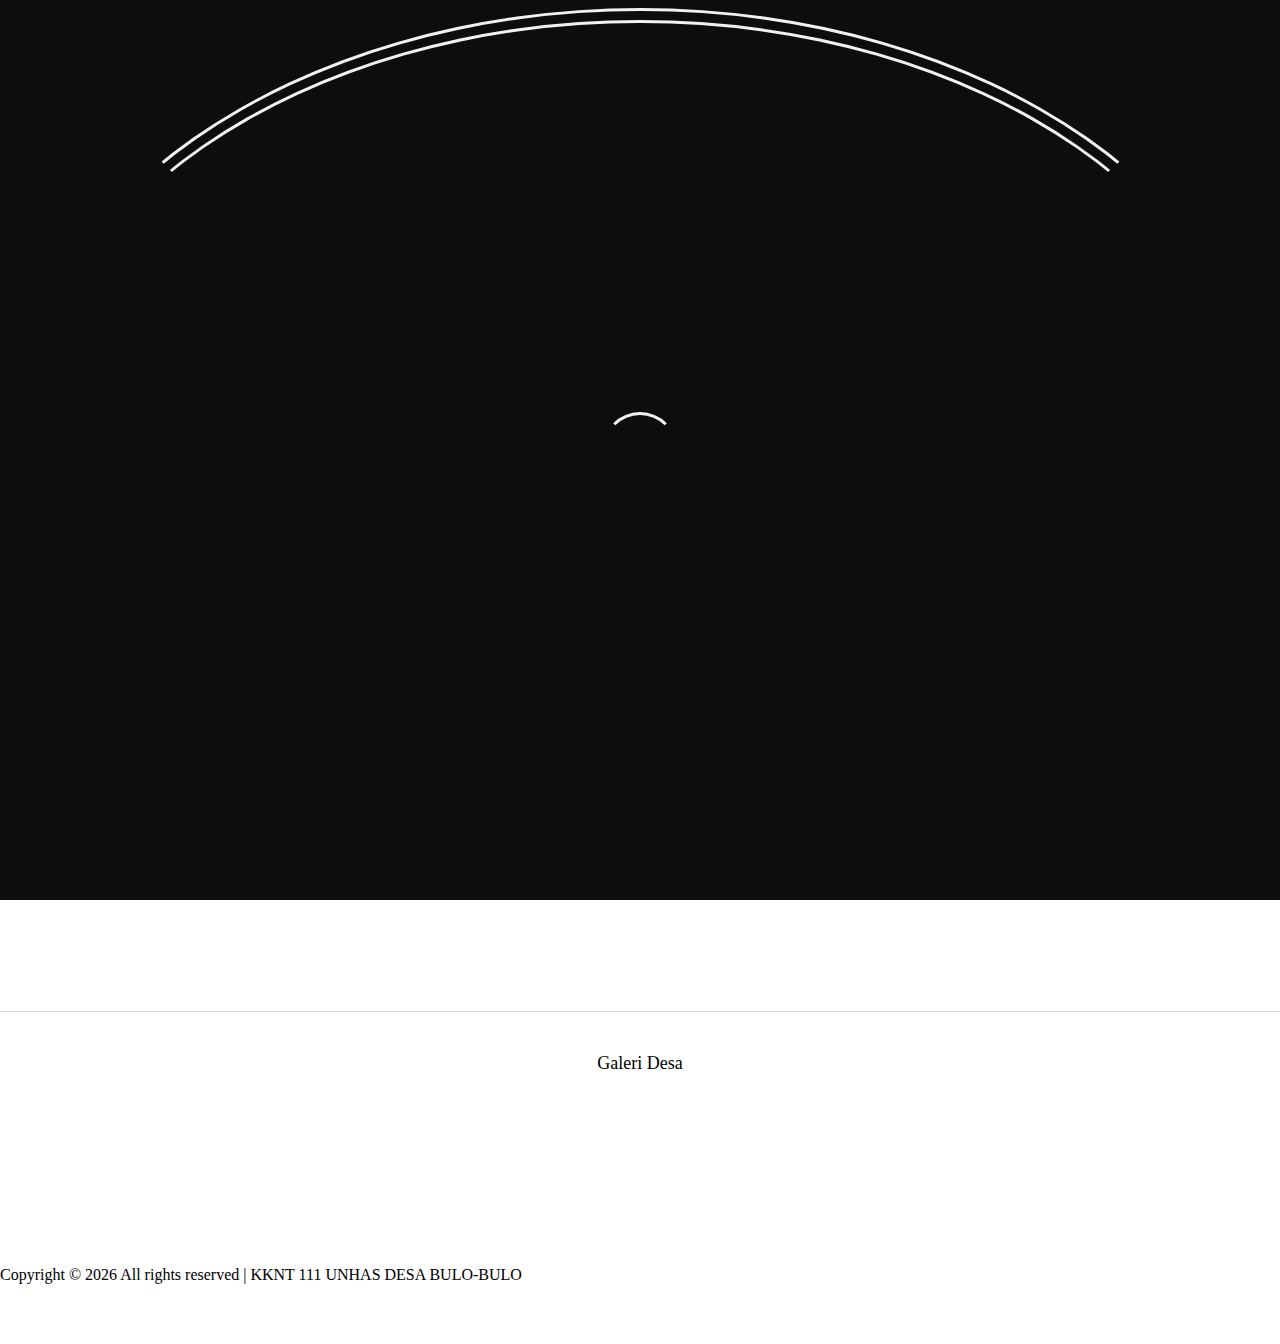
==== about-us.html @ a656d566 "Add files via upload" ====
<!DOCTYPE html>
<html lang="en">
  <head>
    <meta charset="UTF-8" />
    <meta name="description" content="" />
    <meta http-equiv="X-UA-Compatible" content="IE=edge" />
    <meta name="viewport" content="width=device-width, initial-scale=1, shrink-to-fit=no" />
    <!-- The above 4 meta tags *must* come first in the head; any other head content must come *after* these tags -->

    <!-- Title -->
    <title>Website Desa Bulo-Bulo</title>

    <!-- Favicon -->
    <link rel="icon" href="img/core-img/favicon.ico" />

    <!-- Style CSS -->
    <link rel="stylesheet" href="style.css" />
  </head>

  <body>
    <!-- Preloader -->
    <div id="preloader">
      <div class="preload-content">
        <div id="original-load"></div>
      </div>
    </div>

    <!-- ##### Header Area Start ##### -->
    <header class="header-area">
      <!-- Top Header Area -->
      <div class="top-header">
      </div>


      <!-- Nav Area -->
      <div class="original-nav-area" id="stickyNav">
        <div class="classy-nav-container breakpoint-off">
          <div class="container">
            <!-- Classy Menu -->
            <nav class="classy-navbar justify-content-between">
              <!-- Subscribe btn -->
              <div class="subscribe-btn">
                <a href="#" class="btn subscribe-btn" data-toggle="modal" data-target="#subsModal">Kunjungi Desa Kami</a>
              </div>

              <!-- Navbar Toggler -->
              <div class="classy-navbar-toggler">
                <span class="navbarToggler"><span></span><span></span><span></span></span>
              </div>

              <!-- Menu -->
              <div class="classy-menu" id="originalNav">
                <!-- close btn -->
                <div class="classycloseIcon">
                  <div class="cross-wrap"><span class="top"></span><span class="bottom"></span></div>
                </div>

                <!-- Nav Start -->
                <div class="classynav">
                  <ul>
                    <li><a href="index.html">Beranda</a></li>
                    <li><a href="about-us.html">Sejarah</a></li>
                    <li><a href="kependudukan.html">Informasi Umum</a></li>
                  </ul>
                <!-- Nav End -->
              </div>
            </nav>
          </div>
        </div>
      </div>
    </header>
    <!-- ##### Header Area End ##### -->

    <!-- ##### Breadcumb Area Start ##### -->
    <div class="breadcumb-area bg-img" style="background-image: url(gambar/padi.jpg)">
      <div class="container h-100">
        <div class="row h-100 align-items-center">
          <div class="col-12">
            <div class="breadcumb-content text-center">
              <h2>Sejarah Desa Bulo-Bulo</h2>
            </div>
          </div>
        </div>
      </div>
    </div>
    <!-- ##### Breadcumb Area End ##### -->

    <!-- ##### Blog Wrapper Start ##### -->
    <div class="blog-wrapper section-padding-100-0 clearfix">
      <div class="container">
        <div class="row align-items-end">
          <!-- Single Blog Area -->
          <div class="col-12 col-lg-4">
            <div class="single-blog-area clearfix mb-100">
              <!-- Blog Content -->
              <div class="single-blog-content">
                <div class="line"></div>
                <a href="#" class="post-tag">Tentang Desa</a>
                <h4><a href="#" class="post-headline">Sejarah Desa Bulo-Bulo</a></h4>
                <p class="mb-3">
                    Terdapat dua pendapat menurut warga sekitar yang dipercayai sebagai sejarah Desa Bulo-Bulo, yaitu: <br>
                    Pendapat pertama ialah menurut Dg Turu, beliau merupakan salah satu tokoh masyarakat yang mengatakan bahwa penduduk pertama dari Desa Bulo-Bulo berasal dari Desa Bulo-Bulo yang berada di Kabupaten Bulukumba. Kedatangan mereka sembari membawa rumpun pohon bambu (BULO) yang melambangkan desa asalnya yaitu Desa Bulo-Bulo Kabupaten Bulukumba.
                </p>
              </div>
            </div>
          </div>
          <!-- Single Blog Area -->
          <div class="col-12 col-lg-4">
            <div class="single-blog-area clearfix mb-100">
              <!-- Blog Content -->
              <div class="single-blog-content">
                <p class="mb-3">
                    Pendapat kedua adalah menurut H. Jarimollah Dg. Tobo, salah seorang tokoh masyarakat yang memberikan pengertian bahwa dulunya Desa Bulo-Bulo merupakan bagian dari laut flores yang airnya terlihat semakin surut dan telihat sebatang bambu (BULO) yang tumbuh dengan suburnya. Dengan adanya sebagian dari batang bambu ini maka orang beraggapan bahwa bambu itu adalah suatu benda yang di anggap keramat yang mana setiap tahunnya diupacarakan dengan menyembelih hewan disertai dengan permainan antara muda mudi.
                </p>
              </div>
            </div>
          </div>
          <!-- Single Blog Area -->
          <div class="col-12 col-md-6 col-lg-4">
            <div class="single-catagory-area clearfix mb-100">
              <img src="gambar/hhhhh.jpg" alt="" />
            </div>
          </div>
        </div>
      </div>
    </div>
    <!-- ##### Blog Wrapper End ##### -->

        <!-- ##### Instagram Feed Area Start ##### -->
        <div class="instagram-feed-area">
            <div class="container">
              <div class="row">
                <div class="col-12">
                  <div class="insta-title">
                    <h5>Galeri Desa</h5>
                  </div>
                </div>
              </div>
            </div>
             <!-- Instagram Slides -->
             <div class="instagram-slides owl-carousel">
              <!-- Single Insta Feed -->
              <div class="single-insta-feed">
                <img src="gambar/Back2.jpg" alt="" />
              </div>
              <!-- Single Insta Feed -->
              <div class="single-insta-feed">
                <img src="gambar/padi.jpg" alt="" />
              </div>
              <!-- Single Insta Feed -->
              <div class="single-insta-feed">
                <img src="gambar/padilangit.jpg" alt="" />
              </div>
              <!-- Single Insta Feed -->
              <div class="single-insta-feed">
                <img src="gambar/beach bg 1.jpg" alt="" />
              </div>
              <!-- Single Insta Feed -->
              <div class="single-insta-feed">
                <img src="gambar/padi2.jpg" alt="" />
              </div>
            </div>
          </div>
          <!-- ##### Instagram Feed Area End ##### -->
      


    <!-- ##### Footer Area Start ##### -->
    <footer class="footer-area text-center">
      <div class="container">
        <div class="row">
          <div class="col-12">
            <!-- Footer Nav Area -->
            <div class="classy-nav-container breakpoint-off">
              <!-- Classy Menu -->
              <nav class="classy-navbar justify-content-center">
                <!-- Navbar Toggler -->
                <div class="classy-navbar-toggler">
                  <span class="navbarToggler"><span></span><span></span><span></span></span>
                </div>

                <!-- Menu -->
                <div class="classy-menu">
                  <!-- close btn -->
                  <div class="classycloseIcon">
                    <div class="cross-wrap"><span class="top"></span><span class="bottom"></span></div>
                  </div>
                </div>
              </nav>
            </div>
          </div>
        </div>
      </div>

       <!-- Link back to Colorlib can't be removed. Template is licensed under CC BY 3.0. -->
       Copyright &copy;
       <script>
         document.write(new Date().getFullYear());
       </script>
       All rights reserved | KKNT 111 UNHAS DESA BULO-BULO</i> <a href="https://colorlib.com" target="_blank"></a>
       <!-- Link back to Colorlib can't be removed. Template is licensed under CC BY 3.0. -->
     </footer>
     <!-- ##### Footer Area End ##### -->

    <!-- jQuery (Necessary for All JavaScript Plugins) -->
    <script src="js/jquery/jquery-2.2.4.min.js"></script>
    <!-- Popper js -->
    <script src="js/popper.min.js"></script>
    <!-- Bootstrap js -->
    <script src="js/bootstrap.min.js"></script>
    <!-- Plugins js -->
    <script src="js/plugins.js"></script>
    <!-- Active js -->
    <script src="js/active.js"></script>
  </body>
</html>
---- style.css ----
/* [ -- Master Stylesheet -- ]

------------------------------------------------------
:: Template Name: Original - Lifestyle Blog Template
:: Author: Colorlib
:: Author URL: https://colorlib.com
:: Version: 1.0.0
:: Created: April 3, 2018
:: Last Updated: April 3, 2018
-------------------------------------------------- */
/* :: Import Fonts */
@import url('https://fonts.googleapis.com/css?family=Open+Sans:300,400,600,700');
@import url(css/bootstrap.min.css);
@import url(css/classy-nav.css);
@import url(css/animate.css);
@import url(css/owl.carousel.css);
@import url(css/font-awesome.min.css);
@font-face {
  font-family: 'helveticaneuebold';
  src: url('fonts/helvetica_neu_bold-webfont.woff2') format('woff2'), url('fonts/helvetica_neu_bold-webfont.woff') format('woff');
  font-weight: normal;
  font-style: normal;
}
@font-face {
  font-family: 'helveticaneuemedium';
  src: url('fonts/helveticaneue_medium-webfont.woff2') format('woff2'), url('fonts/helveticaneue_medium-webfont.woff') format('woff');
  font-weight: normal;
  font-style: normal;
}
/* :: Import All CSS */
/* :: Base CSS */
* {
  margin: 0;
  padding: 0;
}

body {
  font-family: 'helveticaneuemedium';
  background-color: #ffffff;
}

h1,
h2,
h3,
h4,
h5,
h6 {
  color: #000000;
  font-weight: 500;
  line-height: 1.3;
  font-family: 'helveticaneuemedium';
}

p {
  color: #878787;
  font-size: 14px;
  line-height: 1.4;
  font-family: 'helveticaneuemedium';
}

a {
  -webkit-transition-duration: 500ms;
  transition-duration: 500ms;
  text-decoration: none;
  outline: none;
  font-size: 14px;
  font-family: 'helveticaneuemedium';
  color: #4f4d4d;
}
a:hover,
a:focus {
  font-family: 'helveticaneuemedium';
  -webkit-transition-duration: 500ms;
  transition-duration: 500ms;
  text-decoration: none;
  outline: none;
  font-size: 14px;
}

#preloader {
  display: -webkit-box;
  display: -ms-flexbox;
  display: flex;
  -webkit-box-align: center;
  -ms-flex-align: center;
  -ms-grid-row-align: center;
  align-items: center;
  -webkit-box-pack: center;
  -ms-flex-pack: center;
  justify-content: center;
  background-color: #0d0d0d;
  position: fixed;
  width: 100%;
  height: 100%;
  z-index: 1000000;
}

#original-load {
  width: 70px;
  height: 70px;
  border-radius: 50%;
  border: 3px;
  border-style: solid;
  border-color: transparent;
  border-top-color: #f1f1f1;
  -webkit-animation: original 2400ms linear infinite;
  animation: original 2400ms linear infinite;
  z-index: 999;
}
#original-load:before {
  content: '';
  position: absolute;
  top: 7.5px;
  left: 7.5px;
  right: 7.5px;
  bottom: 7.5px;
  border-radius: 50%;
  border: 3px;
  border-style: solid;
  border-color: transparent;
  border-top-color: #f1f1f1;
  -webkit-animation: original 2700ms linear infinite;
  animation: original 2700ms linear infinite;
}
#original-load:after {
  content: '';
  position: absolute;
  top: 20px;
  left: 20px;
  right: 20px;
  bottom: 20px;
  border-radius: 50%;
  border: 3px;
  border-style: solid;
  border-color: transparent;
  border-top-color: #f1f1f1;
  -webkit-animation: original 1800ms linear infinite;
  animation: original 1800ms linear infinite;
}

@-webkit-keyframes original {
  0% {
    -webkit-transform: rotate(0deg);
    transform: rotate(0deg);
  }
  100% {
    -webkit-transform: rotate(360deg);
    transform: rotate(360deg);
  }
}
@keyframes original {
  0% {
    -webkit-transform: rotate(0deg);
    transform: rotate(0deg);
  }
  100% {
    -webkit-transform: rotate(360deg);
    transform: rotate(360deg);
  }
}
ul,
ol {
  margin: 0;
}
ul li,
ol li {
  list-style: none;
}

img {
  height: auto;
  max-width: 100%;
}

.mt-15 {
  margin-top: 15px;
}

.mt-30 {
  margin-top: 30px;
}

.mt-50 {
  margin-top: 50px;
}

.mt-70 {
  margin-top: 70px;
}

.mt-100 {
  margin-top: 100px;
}

.mb-15 {
  margin-bottom: 15px;
}

.mb-30 {
  margin-bottom: 30px;
}

.mb-50 {
  margin-bottom: 50px;
}

.ml-15 {
  margin-left: 15px;
}

.ml-30 {
  margin-left: 30px;
}

.mr-15 {
  margin-right: 15px;
}

.mr-30 {
  margin-right: 30px;
}

.mb-70 {
  margin-bottom: 70px;
}

.mb-100 {
  margin-bottom: 100px;
}

.bg-img {
  background-position: center center;
  background-size: cover;
  background-repeat: no-repeat;
}

.bg-transparent {
  background-color: transparent;
}

.font-bold {
  font-weight: 700;
}

.font-light {
  font-weight: 300;
}

.height-400 {
  height: 400px !important;
}

.height-500 {
  height: 500px !important;
}

.height-600 {
  height: 600px !important;
}

.height-700 {
  height: 700px !important;
}

.height-800 {
  height: 800px !important;
}

.section-padding-100 {
  padding: 100px 0;
}

.section-padding-50 {
  padding: 50px 0;
}

.section-padding-50-0 {
  padding: 50px 0 0 0;
}

.section-padding-100-70 {
  padding: 100px 0 70px;
}

.section-padding-100-50 {
  padding: 100px 0 50px;
}

.section-padding-100-0 {
  padding: 100px 0 0;
}

.section-padding-0-100 {
  padding: 0 0 100px;
}

.section-padding-100-20 {
  padding: 100px 0 20px 0;
}

#scrollUp {
  bottom: 60px;
  right: 60px;
  font-size: 13px;
  text-align: center;
  color: #878787;
  letter-spacing: 2px;
  border-bottom: 2px solid #878787;
  -webkit-transition-duration: 500ms;
  transition-duration: 500ms;
  text-transform: uppercase;
  padding: 5px 10px;
  line-height: 1;
}
#scrollUp:hover {
  color: #30336b;
  border-color: #30336b;
}
@media only screen and (min-width: 768px) and (max-width: 991px) {
  #scrollUp {
    bottom: 30px;
    right: 30px;
  }
}
@media only screen and (max-width: 767px) {
  #scrollUp {
    bottom: 30px;
    right: 30px;
  }
}

.bg-gray {
  background-color: #f1f1f1;
}

.background-overlay {
  position: relative;
  z-index: 2;
}
.background-overlay:after {
  position: absolute;
  z-index: -1;
  top: 0;
  left: 0;
  width: 100%;
  height: 100%;
  content: '';
  background-color: rgba(0, 0, 0, 0.6);
}

.original-btn {
  position: relative;
  z-index: 1;
  padding: 0 30px;
  min-width: 175px;
  height: 60px;
  border: 1px solid;
  border-color: #dcdcdc;
  font-size: 14px;
  border-radius: 0;
  line-height: 59px;
  text-transform: uppercase;
  letter-spacing: 3px;
  font-family: 'Open Sans', sans-serif;
  box-shadow: 0 0 30px rgba(0, 0, 0, 0.1);
  color: #000000;
}
.original-btn:hover,
.original-btn:focus {
  font-family: 'Open Sans', sans-serif;
  color: #ffffff;
  border-color: #30336b;
  background-color: #30336b;
}

/* :: Header Area CSS */
.header-area {
  position: relative;
  width: 100%;
  z-index: 100;
  -webkit-transition-duration: 500ms;
  transition-duration: 500ms;
}
.header-area .top-header {
  height: 10px;
}
@media only screen and (max-width: 767px) {
  .header-area .top-header {
    height: 90px;
  }
}
@media only screen and (min-width: 576px) and (max-width: 767px) {
  .header-area .top-header {
    height: 70px;
  }
}
.header-area .top-header .top-social-area {
  text-align: right;
}
@media only screen and (max-width: 767px) {
  .header-area .top-header .top-social-area {
    text-align: left;
  }
}
.header-area .top-header .top-social-area a {
  display: inline-block;
  padding: 5px 15px;
  color: #000000;
  font-size: 13px;
}
.header-area .top-header .top-social-area a:hover,
.header-area .top-header .top-social-area a:focus {
  color: #30336b;
}
@media only screen and (min-width: 768px) and (max-width: 991px) {
  .header-area .top-header .top-social-area a {
    padding: 5px 7px;
  }
}
@media only screen and (max-width: 767px) {
  .header-area .top-header .top-social-area a {
    padding: 5px 7px;
  }
}
@media only screen and (min-width: 576px) and (max-width: 767px) {
  .header-area .top-header .top-social-area a {
    padding: 5px 4px;
  }
}
.header-area .logo-area {
  height: 170px;
  border-top: 1px solid #e1e1e1;
  border-bottom: 1px solid #e1e1e1;
}
@media only screen and (max-width: 767px) {
  .header-area .logo-area {
    height: 100px;
  }
}
.header-area .original-nav-area {
  height: 100px;
}
@media only screen and (max-width: 767px) {
  .header-area .original-nav-area {
    height: 70px;
  }
}
.header-area .original-nav-area .subscribe-btn a {
  display: inline-block;
  min-width: 140px;
  height: 40px;
  background-color: #465e84;
  color: #ffffff;
  border-radius: 0;
  font-size: 12px;
  text-transform: uppercase;
  line-height: 40px;
  padding: 0;
}
.header-area .original-nav-area .subscribe-btn a:hover,
.header-area .original-nav-area .subscribe-btn a:focus {
  background-color: #30336b;
}
.header-area .original-nav-area .classynav ul li a {
  text-transform: uppercase;
  color: #4f4d4d;
}
.header-area .original-nav-area .classynav ul li a:focus,
.header-area .original-nav-area .classynav ul li a:hover {
  color: #000000;
}
.header-area .original-nav-area .classy-nav-container {
  background-color: transparent;
}
.header-area .original-nav-area .classy-navbar {
  height: 100px;
  padding: 0;
}
@media only screen and (max-width: 767px) {
  .header-area .original-nav-area .classy-navbar {
    height: 70px;
  }
}
.header-area .is-sticky .original-nav-area {
  background-color: #ffffff;
  margin-top: 0;
  box-shadow: 0 5px 15px rgba(0, 0, 0, 0.15);
  position: fixed;
  width: 100%;
  height: 70px;
  top: 0;
  left: 0;
  right: 0;
  z-index: 900;
}
.header-area .is-sticky .original-nav-area .classy-navbar {
  height: 70px;
}

#breakingNewsTicker.ticker {
  width: 100%;
  text-align: left;
  position: relative;
  overflow: hidden;
}
#breakingNewsTicker.ticker ul {
  width: 100%;
  position: relative;
}
#breakingNewsTicker.ticker ul li {
  display: none;
  width: 100%;
}
#breakingNewsTicker.ticker ul li a {
  color: #000000;
  font-size: 14px;
  text-transform: uppercase;
}
#breakingNewsTicker.ticker ul li a:hover {
  color: #30336b;
}

.modal-backdrop.show {
  opacity: 0.8 !important;
}

.subscribe-newsletter-area .modal-content {
  border-radius: 0;
}
.subscribe-newsletter-area .modal-content .modal-body {
  padding: 70px;
}
@media only screen and (max-width: 767px) {
  .subscribe-newsletter-area .modal-content .modal-body {
    padding: 40px 30px;
  }
}
.subscribe-newsletter-area .modal-content .modal-body .title {
  font-size: 18px;
  margin-bottom: 20px;
}
.subscribe-newsletter-area .modal-content .modal-body .newsletterForm {
  position: relative;
  z-index: 1;
}
.subscribe-newsletter-area .modal-content .modal-body .newsletterForm input {
  width: 100%;
  height: 60px;
  border: 1px solid #787878;
  font-size: 14px;
  font-family: 'Open Sans', sans-serif;
  -webkit-transition-duration: 500ms;
  transition-duration: 500ms;
  font-style: italic;
  margin-bottom: 15px;
  padding: 0 30px;
}
.subscribe-newsletter-area .modal-content .modal-body .newsletterForm input:focus {
  border: 1px solid #000000;
}
.subscribe-newsletter-area .modal-content .modal-body .newsletterForm button[type='submit'] {
  background-color: #ffffff;
}
.subscribe-newsletter-area .modal-content .modal-body .newsletterForm button[type='submit']:hover {
  background-color: #30336b;
  color: #ffffff;
}
.subscribe-newsletter-area .close {
  position: absolute;
  top: -30px;
  right: 0;
  background-color: red !important;
  width: 30px;
  height: 30px;
  color: #ffffff;
  font-weight: 400;
}
.subscribe-newsletter-area .close:hover {
  color: #ffffff;
}

/* :: Hero Slides Area CSS */
.hero-slides {
  position: relative;
  z-index: 1;
}
.hero-slides .single-hero-slide {
  position: relative;
  z-index: 1;
  height: 670px;
}
@media only screen and (min-width: 992px) and (max-width: 1199px) {
  .hero-slides .single-hero-slide {
    height: 500px;
  }
}
@media only screen and (min-width: 768px) and (max-width: 991px) {
  .hero-slides .single-hero-slide {
    height: 450px;
  }
}
@media only screen and (max-width: 767px) {
  .hero-slides .single-hero-slide {
    height: 250px;
  }
}
.hero-slides .single-hero-slide .slide-content {
  display: none;
}
.hero-slides .single-hero-slide .slide-content .post-tag {
  margin-bottom: 15px;
  display: block;
}
.hero-slides .single-hero-slide .slide-content .post-tag a {
  display: inline-block;
  padding: 3px 10px;
  border-radius: 2px;
  text-transform: uppercase;
  letter-spacing: 2px;
  font-size: 20px;
  color: #ffffff;
}
.hero-slides .single-hero-slide .slide-content h2 a {
  font-size: 40px;
  display: inline-block;
  padding: 12px 20px 5px;
  border-radius: 0;
  text-transform: uppercase;
  color: #ffffff;
  margin-bottom: 0;
}
@media only screen and (min-width: 992px) and (max-width: 1199px) {
  .hero-slides .single-hero-slide .slide-content h2 a {
    font-size: 30px;
  }
}
@media only screen and (min-width: 768px) and (max-width: 991px) {
  .hero-slides .single-hero-slide .slide-content h2 a {
    font-size: 24px;
  }
}
@media only screen and (max-width: 767px) {
  .hero-slides .single-hero-slide .slide-content h2 a {
    font-size: 12px;
    padding: 12px 10px 5px;
  }
}
.hero-slides .center .single-hero-slide .slide-content {
  display: block;
}
.hero-slides .owl-nav .owl-prev,
.hero-slides .owl-nav .owl-next {
  background-color: #cbcbcb;
  top: 50%;
  margin-top: -20px;
  width: 40px;
  height: 40px;
  left: 7%;
  position: absolute;
  z-index: 20;
  text-align: center;
  font-size: 20px;
  color: #ffffff;
  line-height: 42px;
  border-radius: 2px;
  -webkit-transition-duration: 500ms;
  transition-duration: 500ms;
}
.hero-slides .owl-nav .owl-prev:hover,
.hero-slides .owl-nav .owl-prev:focus,
.hero-slides .owl-nav .owl-next:hover,
.hero-slides .owl-nav .owl-next:focus {
  background-color: #0d0d0d;
  color: #ffffff;
}
.hero-slides .owl-nav .owl-next {
  left: auto;
  right: 7%;
}

/* Blog Content Area CSS */
.single-blog-area {
  position: relative;
  z-index: 1;
}
.single-blog-area .single-blog-thumbnail {
  position: relative;
  z-index: 1;
}
.single-blog-area .single-blog-thumbnail img {
  width: 100%;
}
.single-blog-area .single-blog-thumbnail .post-date {
  position: absolute;
  z-index: 10;
  left: 15px;
  top: 15px;
  border: 1px solid #787878;
  background-color: #ffffff;
  padding: 20px 8px;
  text-align: center;
}
.single-blog-area .single-blog-thumbnail .post-date a {
  font-size: 24px;
  text-transform: uppercase;
  color: #000000;
  line-height: 1;
  font-family: 'helveticaneuemedium';
}
.single-blog-area .single-blog-thumbnail .post-date a span {
  display: block;
  font-family: 'Open Sans', sans-serif;
  font-size: 11px;
  color: #878787;
}
.single-blog-area .single-blog-content .line {
  background-color: #c8c8c8;
  width: 26px;
  height: 2px;
  margin-bottom: 20px;
}
.single-blog-area .single-blog-content .post-tag {
  color: #a1a1a1;
  font-size: 11px;
  text-transform: uppercase;
  letter-spacing: 3px;
  margin-bottom: 10px;
  display: block;
}
.single-blog-area .single-blog-content .post-tag:hover,
.single-blog-area .single-blog-content .post-tag:focus {
  color: #000000;
}
.single-blog-area .single-blog-content h4 a {
  display: inline-block;
  color: #000000;
  font-size: 24px;
  margin-bottom: 30px;
}
.single-blog-area .single-blog-content h4 a:hover,
.single-blog-area .single-blog-content h4 a:focus {
  color: #30336b;
}
@media only screen and (min-width: 992px) and (max-width: 1199px) {
  .single-blog-area .single-blog-content h4 a {
    margin-bottom: 20px;
  }
}
.single-blog-area .single-blog-content > p {
  line-height: 2;
  margin-bottom: 70px;
}
@media only screen and (min-width: 992px) and (max-width: 1199px) {
  .single-blog-area .single-blog-content > p {
    margin-bottom: 30px;
  }
}
.single-blog-area .single-blog-content .post-meta p {
  font-size: 9px;
  text-transform: uppercase;
  margin-bottom: 0;
  letter-spacing: 3px;
  display: inline-block;
}
.single-blog-area .single-blog-content .post-meta p:first-of-type {
  margin-right: 30px;
}
.single-blog-area .single-blog-content .post-meta p a {
  font-size: 9px;
  text-transform: uppercase;
  color: #000000;
  letter-spacing: 3px;
}
.single-blog-area.blog-style-2 .single-blog-content > p {
  margin-bottom: 30px;
}

.single-catagory-area {
  position: relative;
  z-index: 1;
}
.single-catagory-area .catagory-title {
  background-color: #000000;
  top: 50%;
  left: 50%;
  width: 226px;
  height: 156px;
  position: absolute;
  z-index: 10;
  -webkit-transform: translate(-50%, -50%);
  transform: translate(-50%, -50%);
  display: -webkit-box;
  display: -ms-flexbox;
  display: flex;
  -webkit-box-align: center;
  -ms-flex-align: center;
  -ms-grid-row-align: center;
  align-items: center;
  -webkit-box-pack: center;
  -ms-flex-pack: center;
  justify-content: center;
  -webkit-transition-duration: 500ms;
  transition-duration: 500ms;
}
.single-catagory-area .catagory-title:hover {
  background-color: #30336b;
}
.single-catagory-area .catagory-title a {
  font-size: 10px;
  color: #ffffff;
  letter-spacing: 3px;
  display: inline-block;
  text-transform: uppercase;
}

.post-tag-content {
  position: absolute;
  width: 1140px;
  top: 0;
  left: 50%;
  -webkit-transform: translateX(-50%);
  transform: translateX(-50%);
}
@media only screen and (min-width: 992px) and (max-width: 1199px) {
  .post-tag-content {
    width: 100%;
  }
}
@media only screen and (min-width: 768px) and (max-width: 991px) {
  .post-tag-content {
    width: 100%;
  }
}
@media only screen and (max-width: 767px) {
  .post-tag-content {
    width: 100%;
  }
}

@media only screen and (min-width: 768px) and (max-width: 991px) {
  .post-sidebar-area {
    margin-top: 100px;
  }
}
@media only screen and (max-width: 767px) {
  .post-sidebar-area {
    margin-top: 100px;
  }
}

.sidebar-widget-area {
  position: relative;
  z-index: 1;
  margin-bottom: 60px;
}
.sidebar-widget-area .search-form {
  position: relative;
  z-index: 1;
}
.sidebar-widget-area .search-form input[type='search'] {
  width: 100%;
  height: 40px;
  border: none;
  border-bottom: 1px solid #bbbec1;
  font-size: 12px;
  font-style: italic;
  font-family: 'Open Sans', sans-serif;
  color: #bbbec1;
  -webkit-transition-duration: 500ms;
  transition-duration: 500ms;
}
.sidebar-widget-area .search-form input[type='search']:focus {
  border-bottom: 1px solid #000000;
}
.sidebar-widget-area .search-form input[type='submit'] {
  display: none;
}
.sidebar-widget-area .newsletterForm {
  position: relative;
  z-index: 1;
}
.sidebar-widget-area .newsletterForm input {
  width: 100%;
  height: 40px;
  border: 1px solid #787878;
  font-size: 13px;
  font-family: 'Open Sans', sans-serif;
  -webkit-transition-duration: 500ms;
  transition-duration: 500ms;
  font-style: italic;
  color: #b2b2b2;
  margin-bottom: 15px;
  padding: 0 25px;
}
.sidebar-widget-area .newsletterForm input:focus {
  border: 1px solid #000000;
}
.sidebar-widget-area .newsletterForm button[type='submit'] {
  background-color: #ffffff;
  -webkit-transition-duration: 500ms;
  transition-duration: 500ms;
}
.sidebar-widget-area .newsletterForm button[type='submit']:hover {
  background-color: #30336b;
}
.sidebar-widget-area .title {
  font-size: 18px;
  margin-bottom: 52px;
}
.sidebar-widget-area .title.subscribe-title {
  margin-bottom: 20px;
}
.sidebar-widget-area .single-blog-post {
  margin-bottom: 25px;
}
.sidebar-widget-area .single-blog-post .post-thumbnail {
  -webkit-box-flex: 0;
  -ms-flex: 0 0 115px;
  flex: 0 0 115px;
  min-width: 115px;
  padding-right: 15px;
}
.sidebar-widget-area .single-blog-post .post-content .post-tag {
  color: #a1a1a1;
  font-size: 11px;
  text-transform: uppercase;
  margin-bottom: 10px;
}
.sidebar-widget-area .single-blog-post .post-content .post-tag:hover,
.sidebar-widget-area .single-blog-post .post-content .post-tag:focus {
  color: #000000;
}
.sidebar-widget-area .single-blog-post .post-content h4 {
  margin-bottom: 10px;
  line-height: 1;
}
.sidebar-widget-area .single-blog-post .post-content h4 .post-headline {
  font-size: 16px;
  color: #000000;
}
.sidebar-widget-area .single-blog-post .post-content .post-meta p {
  margin-bottom: 0;
}
.sidebar-widget-area .single-blog-post .post-content .post-meta p a {
  font-size: 11px;
  color: #878787;
  font-family: 'Open Sans', sans-serif;
  text-transform: uppercase;
}
.sidebar-widget-area .single-blog-post .post-content .post-meta p a:hover,
.sidebar-widget-area .single-blog-post .post-content .post-meta p a:focus {
  color: #000000;
}
.sidebar-widget-area .tags {
  display: -webkit-box;
  display: -ms-flexbox;
  display: flex;
  -ms-flex-wrap: wrap;
  flex-wrap: wrap;
  margin-top: -5px;
  margin-left: -5px;
}
.sidebar-widget-area .tags a {
  display: block;
  padding: 0 35px;
  border: 1px solid #c5c5c5;
  font-size: 12px;
  color: #000000;
  height: 45px;
  line-height: 43px;
  margin: 5px;
}
.sidebar-widget-area .tags a:hover,
.sidebar-widget-area .tags a:focus {
  border: 1px solid #30336b;
  color: #ffffff;
  background-color: #30336b;
}
@media only screen and (min-width: 992px) and (max-width: 1199px) {
  .sidebar-widget-area .tags a {
    padding: 0 20px;
  }
}
@media only screen and (min-width: 768px) and (max-width: 991px) {
  .sidebar-widget-area .tags a {
    padding: 0 15px;
  }
}

.instagram-feed-area {
  position: relative;
  z-index: 1;
  border-top: 1px solid #dcdcdc;
}
.instagram-feed-area .insta-title {
  text-align: center;
}
.instagram-feed-area .insta-title h5 {
  margin-bottom: 0;
  padding: 40px 0;
  font-size: 18px;
}
.instagram-feed-area .single-insta-feed {
  position: relative;
  z-index: 1;
  clear: both;
}
.instagram-feed-area .single-insta-feed .hover-effects a {
  display: block;
  color: #ffffff;
  font-size: 30px;
  position: absolute;
  width: 100%;
  height: 100%;
  top: 0;
  left: 0;
  z-index: 10;
  background-color: rgba(48, 51, 107, 0.95);
  opacity: 0;
  visibility: hidden;
}
.instagram-feed-area .single-insta-feed:hover .hover-effects a,
.instagram-feed-area .single-insta-feed:focus .hover-effects a {
  opacity: 1;
  visibility: visible;
}

.breadcumb-area {
  position: relative;
  z-index: 1;
  height: 210px;
}
.breadcumb-area .breadcumb-content h2 {
  padding: 10px 15px 0;
  margin-bottom: 0;
  font-size: 48px;
  background-color: #000000;
  color: #ffffff;
  display: inline-block;
  text-transform: uppercase;
  line-height: 1;
}
@media only screen and (max-width: 767px) {
  .breadcumb-area .breadcumb-content h2 {
    font-size: 30px;
  }
}

.blog-post-author {
  position: relative;
  z-index: 1;
  padding: 70px 0;
  border-top: 1px solid;
  border-bottom: 1px solid;
  border-color: #c5c5c5;
}
.blog-post-author .author-thumbnail {
  -webkit-box-flex: 0;
  -ms-flex: 0 0 132px;
  flex: 0 0 132px;
  min-width: 132px;
  padding-right: 20px;
  width: 112px;
  height: 112px;
  border-radius: 50%;
}
@media only screen and (max-width: 767px) {
  .blog-post-author .author-thumbnail {
    -webkit-box-flex: 0;
    -ms-flex: 0 0 90px;
    flex: 0 0 90px;
    min-width: 90px;
  }
}
.blog-post-author .author-thumbnail img {
  border-radius: 50%;
}
.blog-post-author .author-info .line {
  background-color: #c8c8c8;
  width: 26px;
  height: 2px;
  margin-bottom: 20px;
}
.blog-post-author .author-info .author-role {
  color: #a1a1a1;
  font-size: 11px;
  text-transform: uppercase;
  letter-spacing: 3px;
  margin-bottom: 10px;
  display: block;
}
.blog-post-author .author-info h4 a {
  display: inline-block;
  color: #000000;
  font-size: 24px;
  margin-bottom: 0;
}
.blog-post-author .author-info p {
  line-height: 2;
  margin-bottom: 0;
  font-family: 'Open Sans', sans-serif;
}

.single-blog-wrapper .single-blog-area .single-blog-content p {
  font-family: 'Open Sans', sans-serif;
}

.comment_area {
  border-bottom: 1px solid #c5c5c5;
  padding-bottom: 40px;
}
.comment_area .title {
  margin-bottom: 50px;
}
@media only screen and (max-width: 767px) {
  .comment_area .comment-content {
    padding: 20px 15px;
  }
}
.comment_area .comment-content .comment-author {
  -webkit-box-flex: 0;
  -ms-flex: 0 0 79px;
  flex: 0 0 79px;
  min-width: 79px;
  margin-right: 55px;
  border-radius: 50%;
}
@media only screen and (max-width: 767px) {
  .comment_area .comment-content .comment-author {
    -webkit-box-flex: 0;
    -ms-flex: 0 0 60px;
    flex: 0 0 60px;
    min-width: 60px;
    margin-right: 15px;
  }
}
.comment_area .comment-content .comment-author img {
  border-radius: 50%;
}
.comment_area .comment-content .comment-meta {
  margin-bottom: 30px;
}
.comment_area .comment-content .comment-meta .post-date {
  color: #a1a1a1;
  font-size: 11px;
  text-transform: uppercase;
  letter-spacing: 3px;
  margin-bottom: 0;
  display: block;
}
.comment_area .comment-content .comment-meta .post-author {
  margin-bottom: 15px;
  display: block;
}
.comment_area .comment-content .comment-meta p {
  margin-bottom: 15px;
  font-size: 14px;
  font-family: 'Open Sans', sans-serif;
  line-height: 2;
}
.comment_area .comment-content .comment-meta .comment-reply {
  font-size: 11px;
  color: #000000;
  font-family: 'Open Sans', sans-serif;
  text-transform: uppercase;
}
.comment_area .single_comment_area {
  margin-bottom: 30px;
}
.comment_area .single_comment_area:last-of-type {
  margin-bottom: 0;
}
.comment_area .children .single_comment_area {
  margin-left: 50px;
  margin-top: 30px;
}
@media only screen and (max-width: 767px) {
  .comment_area .children .single_comment_area {
    margin-left: 15px;
  }
}

.single_comment_area .children .single_comment_area .comment-meta {
  margin-bottom: 0;
}

.cool-facts-area {
  position: relative;
  z-index: 1;
  background-attachment: fixed;
}
.cool-facts-area .single-blog-area .line {
  margin: 0 auto 15px;
  background-color: #ffffff;
}
.cool-facts-area .single-blog-area .post-tag {
  color: #ffffff;
}
.cool-facts-area .single-blog-area .post-headline {
  color: #ffffff;
}
.cool-facts-area .single-blog-area p {
  color: #ffffff;
}
.cool-facts-area .single-cool-facts-area h2 {
  font-size: 72px;
  color: #ffffff;
  line-height: 1;
}
.cool-facts-area .single-cool-facts-area p {
  margin-bottom: 0;
  font-size: 18px;
  color: #ffffff;
}

/* Contact Area CSS */
.contact-form h5,
.post-a-comment-area h5 {
  font-size: 18px;
  color: #000000;
  margin-bottom: 30px;
}
.contact-form button,
.post-a-comment-area button {
  background-color: #ffffff;
}

/* Form CSS */
.group {
  position: relative;
  z-index: 1;
  margin-bottom: 30px;
}
.group input,
.group textarea {
  font-size: 12px;
  font-style: italic;
  padding: 10px;
  display: block;
  width: 100%;
  height: 35px;
  border: none;
  border-bottom: 2px solid;
  border-color: #f1f1f1;
}
.group input:focus,
.group textarea:focus {
  outline: none;
  box-shadow: none;
}
.group label {
  color: #878787;
  font-style: italic;
  font-size: 12px;
  font-weight: normal;
  position: absolute;
  pointer-events: none;
  left: 0;
  top: 5px;
  transition: 0.5s ease all;
}
.group .bar {
  position: relative;
  display: block;
  width: 100%;
}
.group .bar:before,
.group .bar:after {
  content: '';
  height: 2px;
  width: 0;
  bottom: 0;
  position: absolute;
  background-color: #30336b;
  transition: 0.5s ease all;
}
.group .bar:before {
  left: 50%;
}
.group .bar:after {
  right: 50%;
}
.group .highlight {
  position: absolute;
  height: 60%;
  width: 100px;
  top: 25%;
  left: 0;
  pointer-events: none;
  opacity: 0.5;
}
.group textarea {
  min-height: 90px;
}

/* Form Active State */
input:focus ~ label,
textarea:focus ~ label,
input:valid ~ label,
textarea:valid ~ label {
  top: -15px;
  font-size: 12px;
  color: #30336b;
}

input:focus ~ .bar:before,
textarea:focus ~ .bar:before,
input:focus ~ .bar:after,
textarea:focus ~ .bar:after {
  width: 50%;
}

input:focus ~ .highlight,
textarea:focus ~ .highlight {
  -webkit-animation: inputHighlighter 0.3s ease;
  animation: inputHighlighter 0.3s ease;
}

/* Animations */
@-webkit-keyframes inputHighlighter {
  from {
    background-color: #30336b;
  }
  to {
    width: 0;
    background-color: transparent;
  }
}
@-moz-keyframes inputHighlighter {
  from {
    background-color: #30336b;
  }
  to {
    width: 0;
    background-color: transparent;
  }
}
@keyframes inputHighlighter {
  from {
    background-color: #30336b;
  }
  to {
    width: 0;
    background-color: transparent;
  }
}
.map-area {
  position: relative;
  z-index: 1;
  justify-content: center;
  align-items: center;
}
.map-area #googleMap {
  width: 100%;
  height: 690px;
  justify-content: center;
  align-items: center;
}
@media only screen and (min-width: 992px) and (max-width: 1199px) {
  .map-area #googleMap {
    height: 500px;
  }
}
@media only screen and (min-width: 768px) and (max-width: 991px) {
  .map-area #googleMap {
    height: 450px;
  }
}
@media only screen and (max-width: 767px) {
  .map-area #googleMap {
    height: 400px;
  }
}

/* Search bar */
#search-wrapper {
  display: inline-block;
  position: relative;
  right: 7px;
  margin-left: 50px;
}
@media only screen and (min-width: 992px) and (max-width: 1199px) {
  #search-wrapper {
    margin-left: 15px;
  }
}
@media only screen and (min-width: 768px) and (max-width: 991px) {
  #search-wrapper {
    margin-left: 0;
  }
}
@media only screen and (max-width: 767px) {
  #search-wrapper {
    margin-left: 0;
  }
}
@media only screen and (min-width: 768px) and (max-width: 991px) {
  #search-wrapper {
    margin-top: 15px;
    padding-left: 1em;
  }
}
@media only screen and (max-width: 767px) {
  #search-wrapper {
    margin-top: 15px;
    padding-left: 1em;
  }
}
#search-wrapper.search-expanded #close-icon:before {
  -webkit-animation: cross-1-in 0.25s linear 0s forwards;
  animation: cross-1-in 0.25s linear 0s forwards;
}
#search-wrapper.search-expanded #close-icon:after {
  -webkit-animation: cross-2-in 0.25s linear 0.2s forwards;
  animation: cross-2-in 0.25s linear 0.2s forwards;
}
#search-wrapper.search-expanded:after {
  -webkit-animation: lens-out 0.5s linear 1 forwards;
  animation: lens-out 0.5s linear 1 forwards;
}
#search-wrapper:after {
  position: absolute;
  bottom: 3px;
  right: -9px;
  display: block;
  content: '';
  width: 14px;
  height: 2px;
  background-color: #000000;
  -webkit-transform: rotate(45deg) scaleX(0);
  transform: rotate(45deg) scaleX(0);
  transform-origin: 0 50%;
  -webkit-animation: lens-in 0.6s linear 0.9s forwards;
  animation: lens-in 0.6s linear 0.9s forwards;
}
#search-wrapper #search {
  background: none;
  border: 2px solid;
  border-color: #000000;
  outline: none;
  padding: 0 9px;
  border-radius: 1000px;
  width: 0;
  transition: all 0.3s 0.6s;
  font-size: 12px;
}
#search-wrapper #search::-webkit-input-placeholder {
  color: rgba(0, 0, 0, 0.6);
}
#search-wrapper #search:focus {
  width: 270px;
  padding: 7px 15px;
}
@media only screen and (min-width: 992px) and (max-width: 1199px) {
  #search-wrapper #search:focus {
    width: 170px;
  }
}
@media only screen and (max-width: 767px) {
  #search-wrapper #search:focus {
    width: 200px;
  }
}
#search-wrapper #close-icon {
  cursor: pointer;
  position: absolute;
  right: 10px;
  top: 50%;
  width: 20px;
  height: 20px;
  -webkit-transform: translateY(-1px);
  transform: translateY(-1px);
  transition: 0.2s all;
  display: none;
}
#search-wrapper #close-icon[style*='display: block'] {
  color: red;
}
#search-wrapper #close-icon[style*='display: block']:before {
  -webkit-transform: rotate(45deg) scaleX(1) translateY(10px);
  transform: rotate(45deg) scaleX(1) translateY(10px);
}
#search-wrapper #close-icon[style*='display: block']:after {
  -webkit-transform: rotate(-45deg) scaleX(1) translateY(-10px);
  transform: rotate(-45deg) scaleX(1) translateY(-10px);
}
#search-wrapper #close-icon:before,
#search-wrapper #close-icon:after {
  display: block;
  content: '';
  position: absolute;
  width: 20px;
  height: 2px;
  background-color: #878787;
  transform-origin: 100% 50%;
}
#search-wrapper #close-icon:before {
  -webkit-transform: rotate(45deg) scaleX(0) translateY(10px);
  transform: rotate(45deg) scaleX(0) translateY(10px);
}
#search-wrapper #close-icon:after {
  -webkit-transform: rotate(-45deg) scaleX(0) translateY(-10px);
  transform: rotate(-45deg) scaleX(0) translateY(-10px);
}
#search-wrapper #close-icon.closing:before {
  -webkit-animation: cross-1-out 0.25s linear 0s forwards;
  animation: cross-1-out 0.25s linear 0s forwards;
}
#search-wrapper #close-icon.closing:after {
  -webkit-animation: cross-2-out 0.25s linear 0.2s forwards;
  animation: cross-2-out 0.25s linear 0.2s forwards;
}

@-webkit-keyframes lens-out {
  0% {
    -webkit-transform: rotate(45deg) scaleX(1);
    transform: rotate(45deg) scaleX(1);
  }
  30% {
    -webkit-transform: rotate(45deg) scaleX(1.4);
    transform: rotate(45deg) scaleX(1.4);
  }
  100% {
    -webkit-transform: rotate(45deg) scaleX(0);
    transform: rotate(45deg) scaleX(0);
  }
}
@keyframes lens-out {
  0% {
    -webkit-transform: rotate(45deg) scaleX(1);
    transform: rotate(45deg) scaleX(1);
  }
  30% {
    -webkit-transform: rotate(45deg) scaleX(1.4);
    transform: rotate(45deg) scaleX(1.4);
  }
  100% {
    -webkit-transform: rotate(45deg) scaleX(0);
    transform: rotate(45deg) scaleX(0);
  }
}
@-webkit-keyframes lens-in {
  0% {
    -webkit-transform: rotate(45deg) scaleX(0);
    transform: rotate(45deg) scaleX(0);
  }
  30% {
    -webkit-transform: rotate(45deg) scaleX(1.4);
    transform: rotate(45deg) scaleX(1.4);
  }
  100% {
    -webkit-transform: rotate(45deg) scaleX(1);
    transform: rotate(45deg) scaleX(1);
  }
}
@keyframes lens-in {
  0% {
    -webkit-transform: rotate(45deg) scaleX(0);
    transform: rotate(45deg) scaleX(0);
  }
  30% {
    -webkit-transform: rotate(45deg) scaleX(1.4);
    transform: rotate(45deg) scaleX(1.4);
  }
  100% {
    -webkit-transform: rotate(45deg) scaleX(1);
    transform: rotate(45deg) scaleX(1);
  }
}
@-webkit-keyframes cross-1-in {
  0% {
    -webkit-transform: rotate(45deg) scaleX(0) translateY(10px);
    transform: rotate(45deg) scaleX(0) translateY(10px);
  }
  70% {
    -webkit-transform: rotate(45deg) scaleX(1.2) translateY(10px);
    transform: rotate(45deg) scaleX(1.2) translateY(10px);
  }
  100% {
    -webkit-transform: rotate(45deg) scaleX(1) translateY(10px);
    transform: rotate(45deg) scaleX(1) translateY(10px);
  }
}
@keyframes cross-1-in {
  0% {
    -webkit-transform: rotate(45deg) scaleX(0) translateY(10px);
    transform: rotate(45deg) scaleX(0) translateY(10px);
  }
  70% {
    -webkit-transform: rotate(45deg) scaleX(1.2) translateY(10px);
    transform: rotate(45deg) scaleX(1.2) translateY(10px);
  }
  100% {
    -webkit-transform: rotate(45deg) scaleX(1) translateY(10px);
    transform: rotate(45deg) scaleX(1) translateY(10px);
  }
}
@-webkit-keyframes cross-2-in {
  0% {
    -webkit-transform: rotate(-45deg) scaleX(0) translateY(-10px);
    transform: rotate(-45deg) scaleX(0) translateY(-10px);
  }
  70% {
    -webkit-transform: rotate(-45deg) scaleX(1.2) translateY(-10px);
    transform: rotate(-45deg) scaleX(1.2) translateY(-10px);
  }
  100% {
    -webkit-transform: rotate(-45deg) scaleX(1) translateY(-10px);
    transform: rotate(-45deg) scaleX(1) translateY(-10px);
  }
}
@keyframes cross-2-in {
  0% {
    -webkit-transform: rotate(-45deg) scaleX(0) translateY(-10px);
    transform: rotate(-45deg) scaleX(0) translateY(-10px);
  }
  70% {
    -webkit-transform: rotate(-45deg) scaleX(1.2) translateY(-10px);
    transform: rotate(-45deg) scaleX(1.2) translateY(-10px);
  }
  100% {
    -webkit-transform: rotate(-45deg) scaleX(1) translateY(-10px);
    transform: rotate(-45deg) scaleX(1) translateY(-10px);
  }
}
@-webkit-keyframes cross-1-out {
  0% {
    -webkit-transform: rotate(45deg) scaleX(1) translateY(10px);
    transform: rotate(45deg) scaleX(1) translateY(10px);
  }
  100% {
    -webkit-transform: rotate(45deg) scaleX(0) translateY(10px);
    transform: rotate(45deg) scaleX(0) translateY(10px);
  }
}
@keyframes cross-1-out {
  0% {
    -webkit-transform: rotate(45deg) scaleX(1) translateY(10px);
    transform: rotate(45deg) scaleX(1) translateY(10px);
  }
  100% {
    -webkit-transform: rotate(45deg) scaleX(0) translateY(10px);
    transform: rotate(45deg) scaleX(0) translateY(10px);
  }
}
@-webkit-keyframes cross-2-out {
  0% {
    -webkit-transform: rotate(-45deg) scaleX(1) translateY(-10px);
    transform: rotate(-45deg) scaleX(1) translateY(-10px);
  }
  100% {
    -webkit-transform: rotate(-45deg) scaleX(0) translateY(-10px);
    transform: rotate(-45deg) scaleX(0) translateY(-10px);
  }
}
@keyframes cross-2-out {
  0% {
    -webkit-transform: rotate(-45deg) scaleX(1) translateY(-10px);
    transform: rotate(-45deg) scaleX(1) translateY(-10px);
  }
  100% {
    -webkit-transform: rotate(-45deg) scaleX(0) translateY(-10px);
    transform: rotate(-45deg) scaleX(0) translateY(-10px);
  }
}
/* Footer Area CSS */
.footer-area {
  padding: 60px 0;
  position: relative;
  z-index: 1;
}
.footer-area .footer-social-area a {
  display: inline-block;
  padding: 5px 15px;
  color: #000000;
  font-size: 13px;
}
.footer-area .classynav ul li a {
  text-transform: uppercase;
  color: #4f4d4d;
}
.footer-area .classynav ul li a:focus,
.footer-area .classynav ul li a:hover {
  color: #000000;
}

.coming-soon-area {
  position: relative;
  z-index: 1;
}
.coming-soon-area #breakingNewsTicker.ticker ul li a {
  color: #ffffff;
}
.coming-soon-area .header-area .top-header .top-social-area a {
  color: #ffffff;
}
.coming-soon-area .header-area .logo-area {
  height: auto;
  padding: 130px 0 100px;
  border-top: 1px solid #999da4;
  border-bottom: none;
}
@media only screen and (max-width: 767px) {
  .coming-soon-area .header-area .logo-area {
    padding: 80px 0 50px 0;
  }
}
.coming-soon-area .coming-soon-timer {
  border-bottom: 1px solid #999da4;
  position: relative;
  z-index: 1;
}
.coming-soon-area .coming-soon-timer .coming-soon-content {
  position: relative;
  z-index: 1;
}
.coming-soon-area .coming-soon-timer p {
  font-size: 14px;
  margin-bottom: 0;
  text-transform: uppercase;
  letter-spacing: 3px;
  color: #ffffff;
  width: 100%;
  text-align: center;
  position: absolute;
  top: 2px;
  z-index: 10;
}
@media only screen and (max-width: 767px) {
  .coming-soon-area .coming-soon-timer p {
    font-size: 12px;
    letter-spacing: 1px;
  }
}
.coming-soon-area .coming-soon-timer #clock {
  padding: 100px 0;
  color: #ffffff;
  font-size: 72px;
  display: inline-block;
  line-height: 1;
}
@media only screen and (max-width: 767px) {
  .coming-soon-area .coming-soon-timer #clock {
    font-size: 30px;
  }
}
.coming-soon-area .coming-soon-timer #clock span {
  color: #ffffff;
  font-size: 18px;
  display: block;
  margin-bottom: 0;
}
@media only screen and (max-width: 767px) {
  .coming-soon-area .coming-soon-timer #clock span {
    font-size: 14px;
  }
}
.coming-soon-area .contact-form h5 {
  color: #ffffff;
}
.coming-soon-area .contact-form .group input,
.coming-soon-area .contact-form .group textarea {
  border-color: #999da4;
  background-color: transparent;
  color: #ffffff;
}
.coming-soon-area .contact-form .group label {
  color: #ffffff;
}
.coming-soon-area .sidebar-widget-area .title {
  color: #ffffff;
}

.sonar-wrapper {
  position: relative;
  z-index: 0;
}
.sonar-wrapper .sonar-emitter {
  position: relative;
  margin: 0 auto;
  width: 35%;
  height: 20px;
  background-color: transparent;
}
@media only screen and (max-width: 767px) {
  .sonar-wrapper .sonar-emitter {
    width: 60%;
  }
}
.sonar-wrapper .sonar-emitter .sonar-wave {
  position: absolute;
  top: 0;
  left: 0;
  width: 100%;
  height: 100%;
  border-radius: 0;
  background-color: #ffffff;
  opacity: 0;
  z-index: -1;
  pointer-events: none;
  border-radius: 50px;
  animation: sonarWave 1200ms linear infinite;
}

@keyframes sonarWave {
  0% {
    opacity: 0.3;
  }
  100% {
    -webkit-transform: scale(1.7);
    transform: scale(1.7);
    opacity: 0;
  }
}
/* The End */

/*# sourceMappingURL=style.css.map */
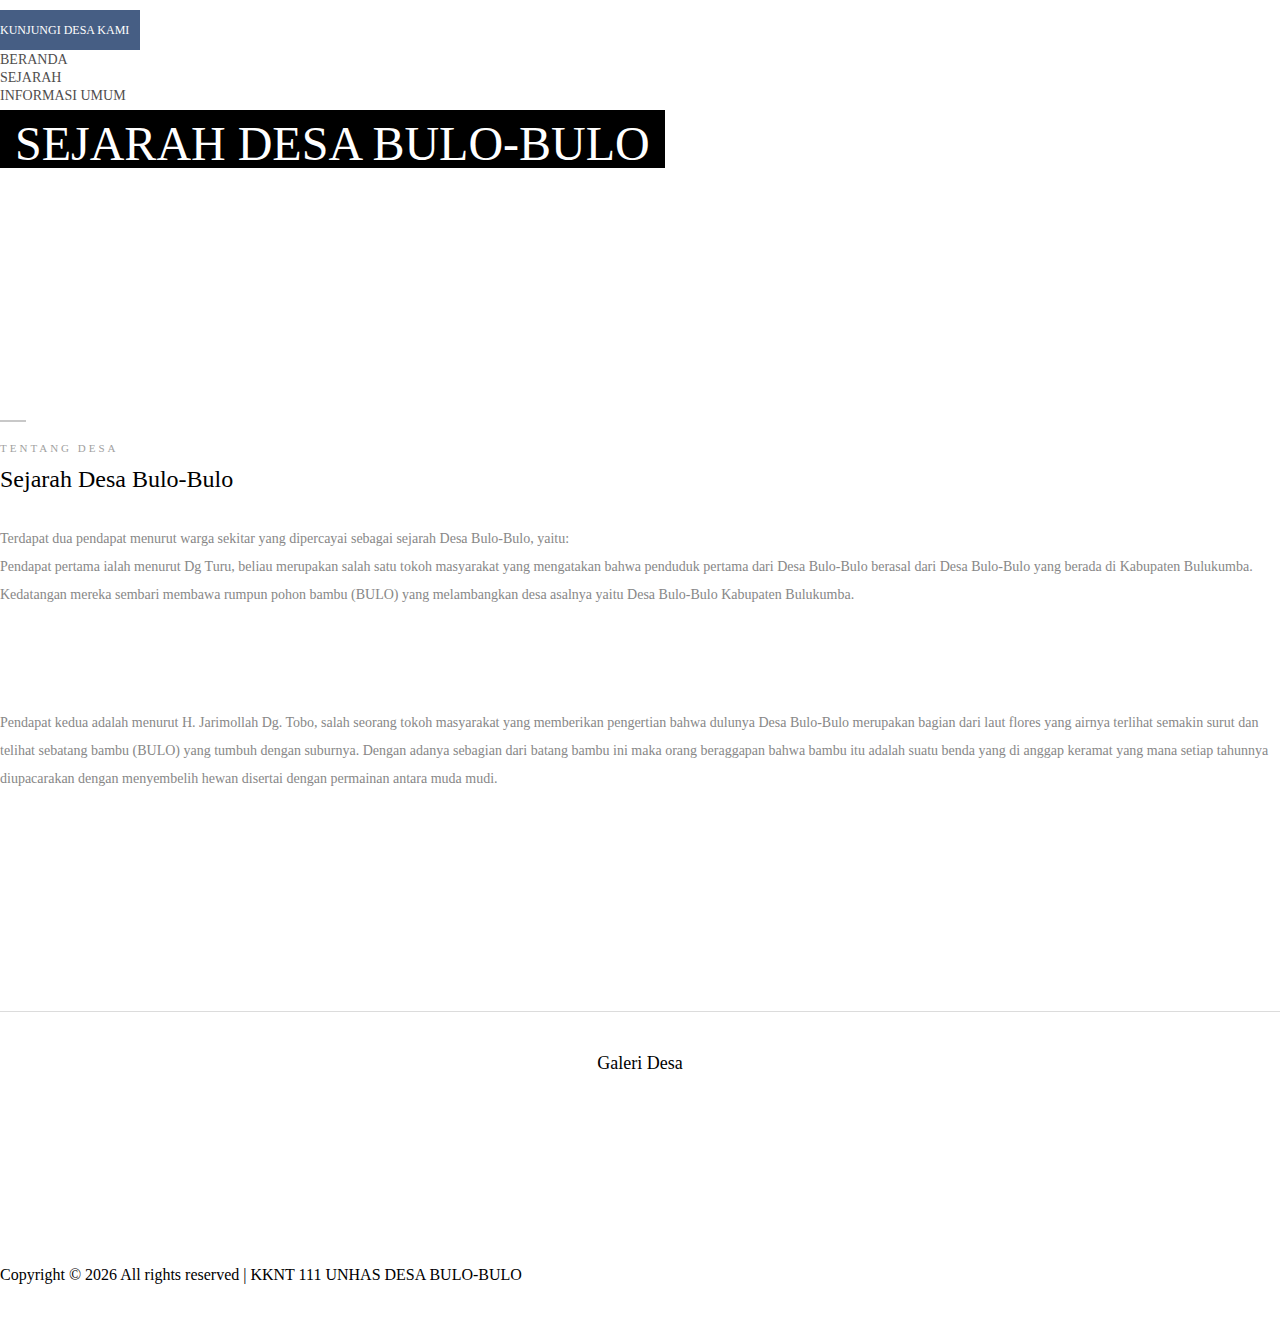
==== commit 5ee75c33: "Add files via upload" ====
--- a/about-us.html
+++ b/about-us.html
@@ -18,12 +18,7 @@
   </head>
 
   <body>
-    <!-- Preloader -->
-    <div id="preloader">
-      <div class="preload-content">
-        <div id="original-load"></div>
-      </div>
-    </div>
+
 
     <!-- ##### Header Area Start ##### -->
     <header class="header-area">
